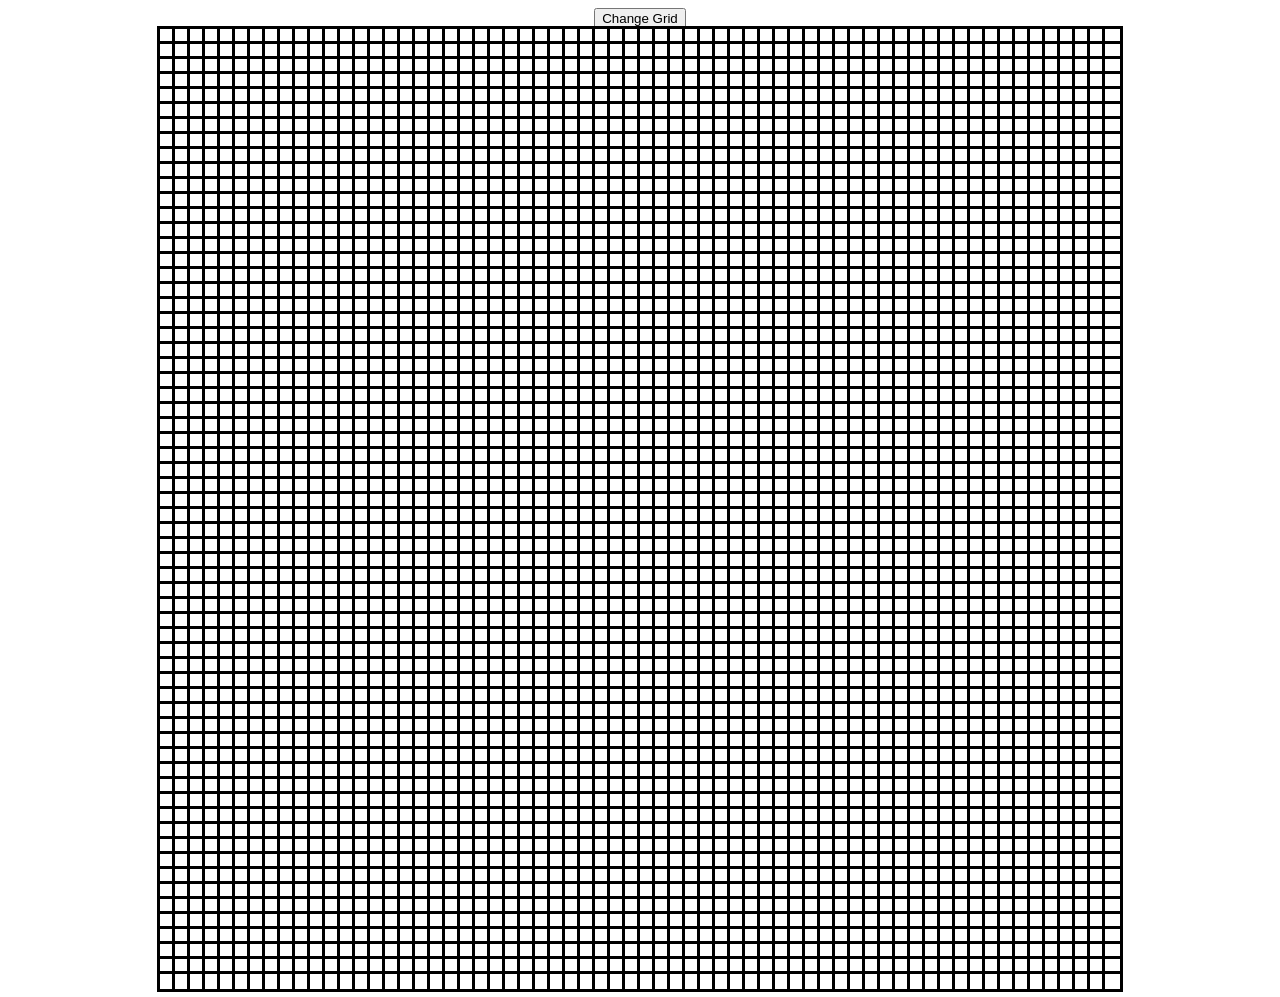
==== index.html @ baf5a348 "add button" ====
<!DOCTYPE html>
<html lang="en">
<head>
  <meta charset="UTF-8">
  <meta name="viewport" content="width=device-width, initial-scale=1.0">
  <title>Etch-a-Sketch</title>
  <link href="style.css" rel="stylesheet">
  <script src="script.js" defer></script>
</head>
<body>
  <button>Change Grid</button>
  <div class="container">
    <canvas id="canvas" height="100%" width="100%"></canvas>
  </div>
</body>
</html>
---- style.css ----
body{
  display: flex;
  justify-content: center;
  align-items: center;
  flex-direction: column;
}

canvas{
  position: absolute;
  top: 0;
  left: 0;
}

.container{
  display:flex;
  width: 960px;
  height: 960px;
  margin: 0px;
  padding: 0px;
  position: relative;
}

.gridX, .gridY{
  width: 100%;
  height: 100%;
  background-color: white;
  outline-style: solid;
}

.gridX{
  display: flex;
  flex-direction: column;
}
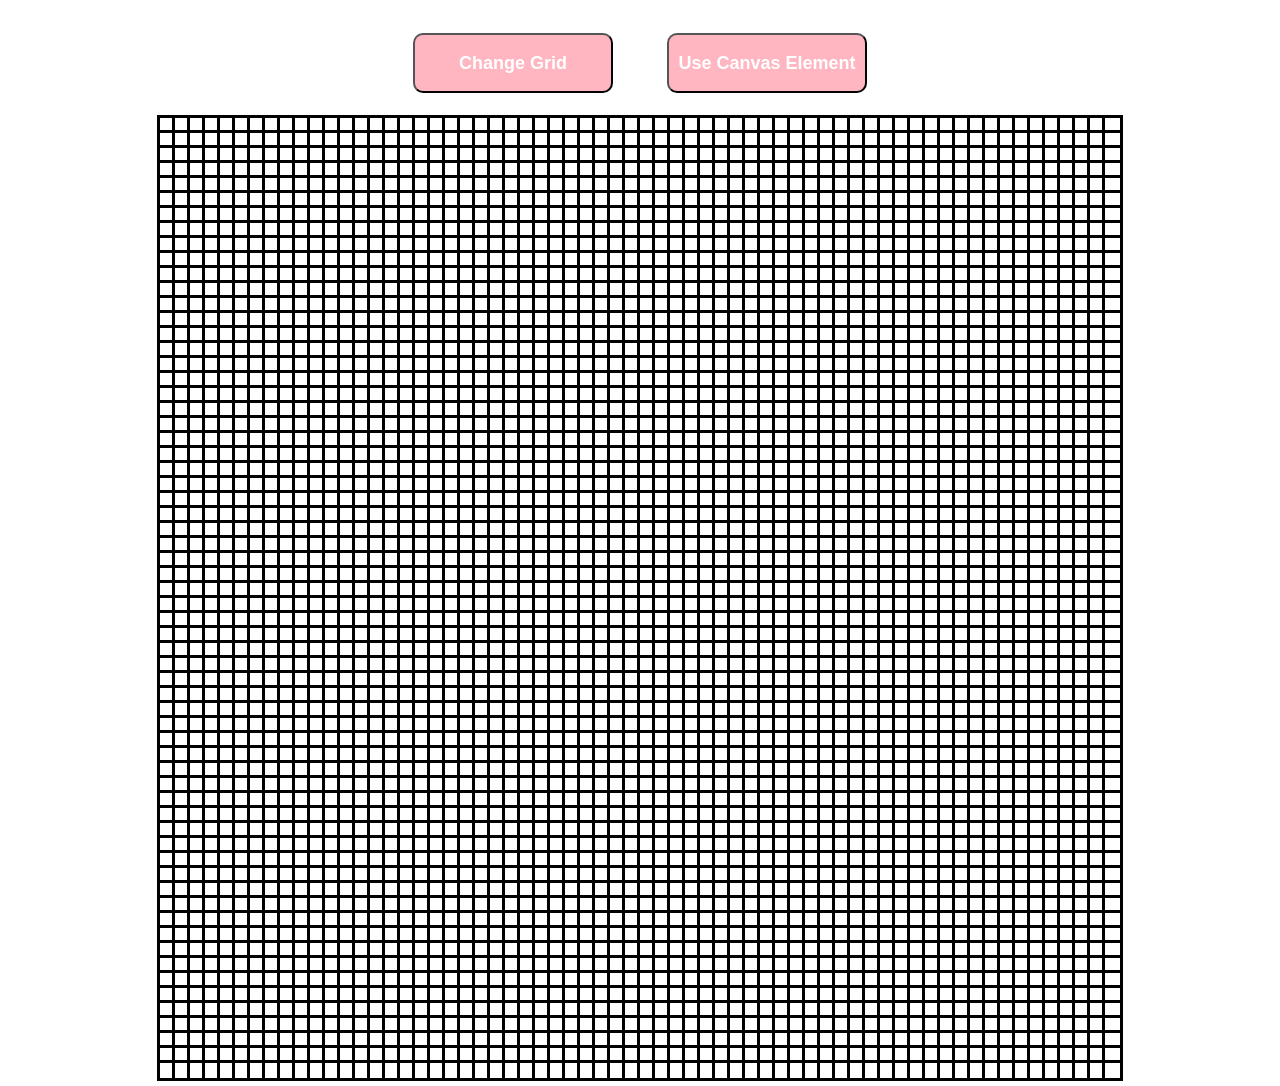
==== commit 9effd664: "add button to toggle use of canvas element" ====
--- a/index.html
+++ b/index.html
@@ -8,7 +8,10 @@
   <script src="script.js" defer></script>
 </head>
 <body>
-  <button>Change Grid</button>
+  <div class="button-container">
+    <button>Change Grid</button>
+    <button>Use Canvas Element</button>
+  </div>  
   <div class="container">
     <canvas id="canvas" height="100%" width="100%"></canvas>
   </div>
--- a/style.css
+++ b/style.css
@@ -30,4 +30,16 @@
 .gridX{
   display: flex;
   flex-direction: column;
+}
+
+button{
+  border-radius: 10px;
+  width: 200px;
+  height: 60px;
+  font-size: large;
+  font-weight: bold;
+  margin: 25px;
+  box-sizing: border-box;
+  background-color: lightpink;
+  color: white;
 }
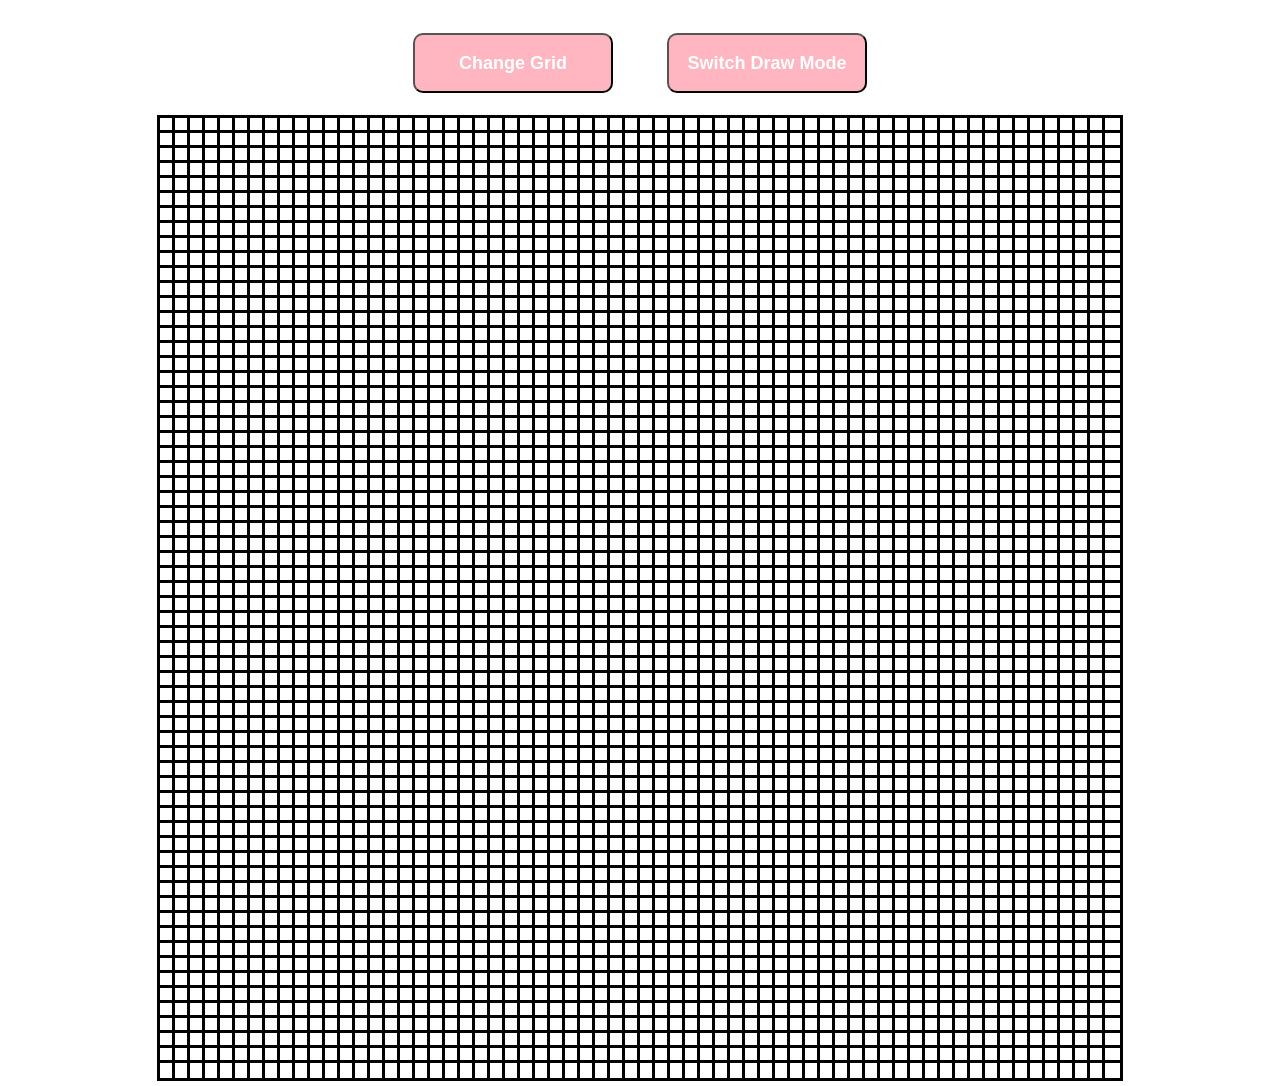
==== commit c84db091: "clone index page to be used as new drawing mode" ====
--- a/index.html
+++ b/index.html
@@ -10,10 +10,10 @@
 <body>
   <div class="button-container">
     <button>Change Grid</button>
-    <button>Use Canvas Element</button>
+    <button id="drawMode">Switch Draw Mode</button>
   </div>  
   <div class="container">
-    <canvas id="canvas" height="100%" width="100%"></canvas>
+    <canvas class="canvas"></canvas>
   </div>
 </body>
 </html>
